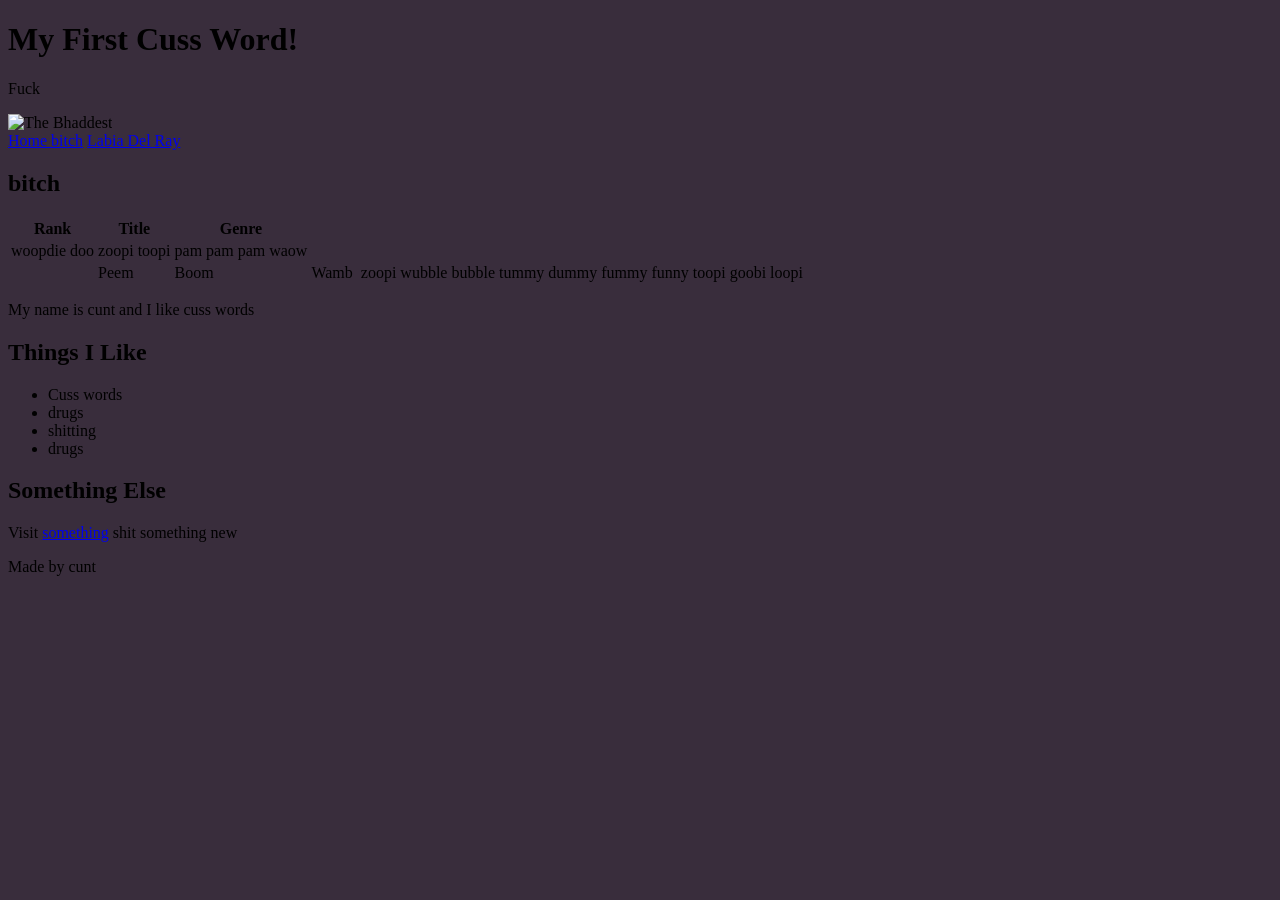
==== index.html @ b3765e84 "HTML Navigation Table and Image woopi doopi zoopi" ====
<!DOCTYPE html>
<html lang="en">
    <head>
        <meta charset="UTF-8">
        <title>My First Website</title>
    </head>
    <body style="background-color:rgb(57, 45, 60);">
        

        <!-- Fuck off -->
        <header>
            <h1>My First Cuss Word!</h1>
            <p>Fuck</p>
            <img 
                src="https://m.media-amazon.com/images/I/51vqwzoyN2L._AC_UF894,1000_QL80_.jpg" 
                alt="The Bhaddest"
                width="300">
                
            <!-- Navigation -->
            <nav>
                <a href="index.html">Home bitch</a>
                <a href="labia del ray.html">Labia Del Ray</a>
            </nav>
        </header>

        <!-- Main page Contant -->
        <main>

            <h2>bitch</h2>
            <table>
                <tr>
                    <th>Rank</th>
                    <th>Title</th>
                    <th>Genre</th>
                </tr>

                <tr>
                    <td>woopdie doo</td>
                    <td>zoopi toopi</td>
                    <td>pam pam pam waow</td>
                </tr>

                <th>
                    <td>Peem</td>
                    <td>Boom</td>
                    <td>Wamb</td>

                    <th>
                        <td>zoopi wubble bubble</td>
                        <td>tummy dummy fummy funny</td>
                        <td>toopi goobi loopi</td>
                    </th>
                </th>

                </tr>
            </table>
            <p>My name is cunt and I like cuss words</p>

            <h2>Things I Like</h2>
            <ul>
                <li>Cuss words</li>
                <li>drugs</li>
                <li>shitting</li>
                <li>drugs</li>
            </ul>

            <h2>Something Else</h2>
            <p>
                Visit 
                <a href="//wikipedia.org">something</a>
                shit something new
            </p>

        </main>

        <!-- Info at the bottom of the shitter -->
        <footer>
            <p>Made by cunt</p>
        </footer>

    </body>
</html>
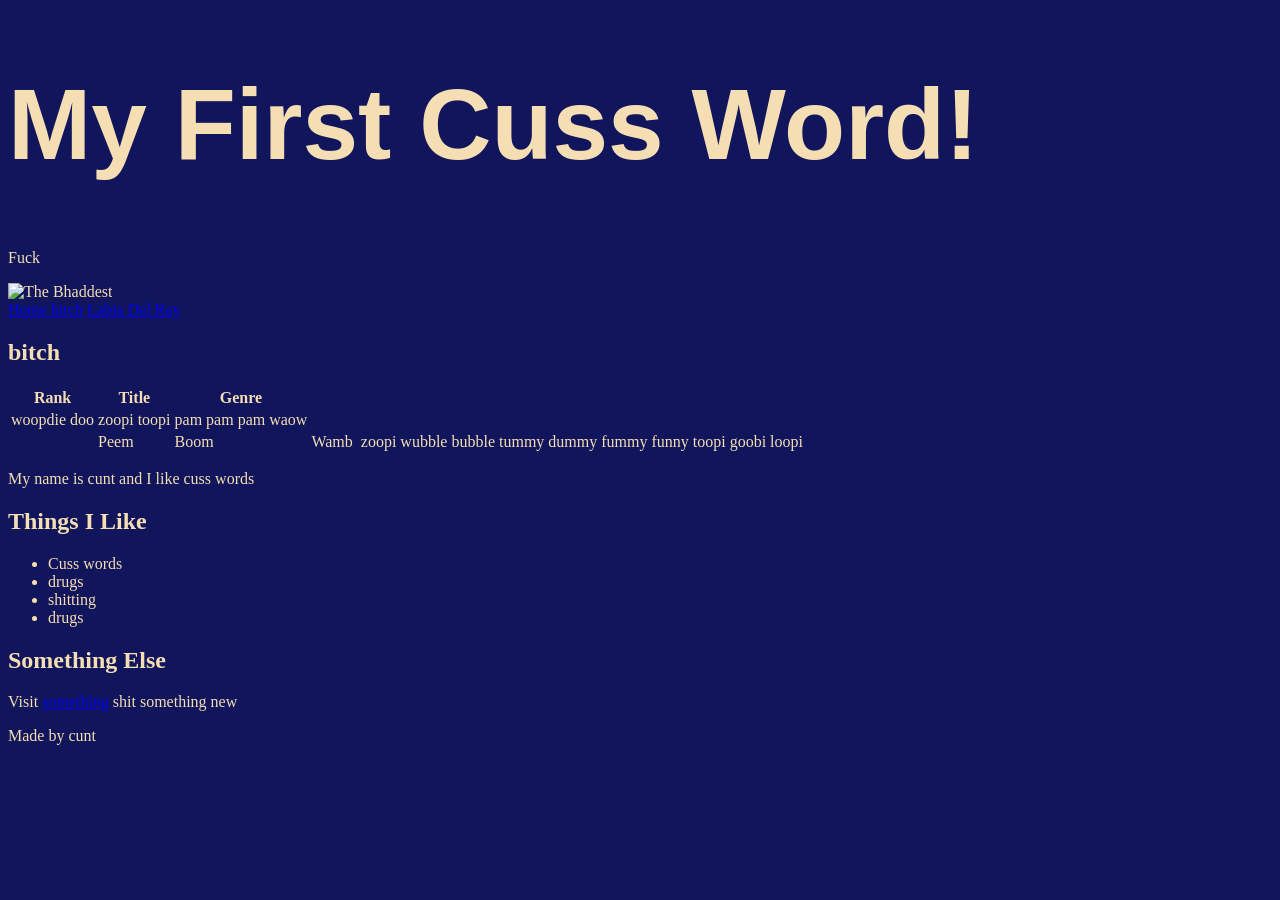
==== commit 40901ca8: "I changed some shit" ====
--- a/index.html
+++ b/index.html
@@ -4,7 +4,8 @@
         <meta charset="UTF-8">
         <title>My First Website</title>
     </head>
-    <body style="background-color:rgb(57, 45, 60);">
+
+        <link rel="stylesheet" href="style.css">
         
 
         <!-- Fuck off -->
--- a/style.css
+++ b/style.css
@@ -0,0 +1,9 @@
+body {
+    background-color: rgb(16, 21, 92);
+    color: wheat;
+}
+
+h1 {
+    font-size: 100px;
+    font-family: 'Segoe UI', Tahoma, Geneva, Verdana, sans-serif;
+}
